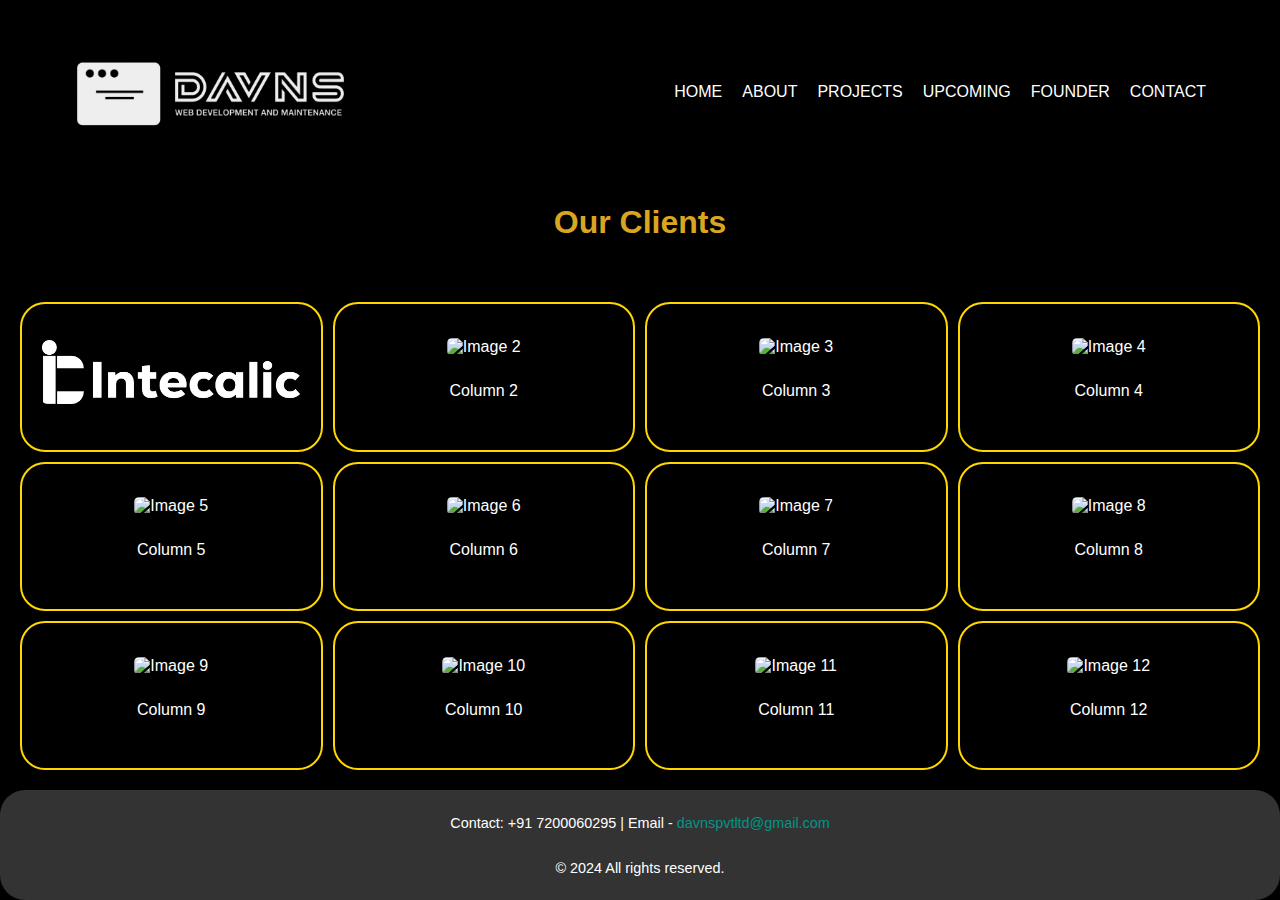
==== projects.html @ 7fc1ca22 "Add files via upload" ====
<!DOCTYPE html>
<html lang="en">
<head>
    <meta charset="UTF-8">
    <meta name="viewport" content="width=device-width, initial-scale=1.0">
    <title>Client Page</title>
    <link rel="stylesheet" href="css/projects.css">
</head>
<body>
    <div class="navbar">
        <a href="index.html"><img src="assets/logo.png" class="logo" alt="Logo"></a>
        <div class="navbar-menu-toggle" id="menuToggle">&#9776;</div>
        <ul class="nav-links">
            <li><a href="index.html">Home</a></li>
            <li><a href="aboutus.html">About</a></li>
            <li><a href="projects.html">Projects</a></li>
            <li><a href="upcoming.html">Upcoming</a></li>
            <li><a href="founder.html">Founder</a></li>
            <li><a href="contact.html">Contact</a></li>
        </ul>
    </div>

    <h1 class="clients-title">Our Clients</h1>

    <div class="container">
        <div class="column">
            <img src="assets/ourclients/intecallic wordmark.png" alt="Image 1">
            
        </div>
        <div class="column">
            <img src="assets/image2.jpg" alt="Image 2">
            <p>Column 2</p>
        </div>
        <div class="column">
            <img src="assets/image3.jpg" alt="Image 3">
            <p>Column 3</p>
        </div>
        <div class="column">
            <img src="assets/image4.jpg" alt="Image 4">
            <p>Column 4</p>
        </div>

        <div class="column">
            <img src="assets/image5.jpg" alt="Image 5">
            <p>Column 5</p>
        </div>
        <div class="column">
            <img src="assets/image6.jpg" alt="Image 6">
            <p>Column 6</p>
        </div>
        <div class="column">
            <img src="assets/image7.jpg" alt="Image 7">
            <p>Column 7</p>
        </div>
        <div class="column">
            <img src="assets/image8.jpg" alt="Image 8">
            <p>Column 8</p>
        </div>

        <div class="column">
            <img src="assets/image9.jpg" alt="Image 9">
            <p>Column 9</p>
        </div>
        <div class="column">
            <img src="assets/image10.jpg" alt="Image 10">
            <p>Column 10</p>
        </div>
        <div class="column">
            <img src="assets/image11.jpg" alt="Image 11">
            <p>Column 11</p>
        </div>
        <div class="column">
            <img src="assets/image12.jpg" alt="Image 12">
            <p>Column 12</p>
        </div>
    </div>

    <div class="description-bar">
        <p>Contact: +91 7200060295 | Email - <a href="mailto:davnspvtltd@gmail.com">davnspvtltd@gmail.com</a></p>
        <p>&copy; 2024 All rights reserved.</p>
    </div>

    <script>
        document.getElementById('menuToggle').addEventListener('click', function() {
            document.querySelector('.nav-links').classList.toggle('active');
        });
    </script>
</body>
</html>
---- css/projects.css ----
body {
    margin: 0;
    font-family: Arial, sans-serif;
    background-color: #000; /* Premium black background */
    color: #fff;
    height: 100vh;
    display: flex;
    flex-direction: column;
    overflow-x: hidden;
}

.navbar {
    width: 90%;
    margin: auto;
    padding: 35px 0;
    display: flex;
    align-items: center;
    justify-content: space-between;
    animation: slideDown 1s ease-out;
    position: relative;
}

.logo {
    width: 300px;
    height: 110px;
    cursor: pointer;
}

.nav-links {
    display: flex;
    justify-content: space-between;
    align-items: center;
}

.nav-links li {
    list-style: none;
    display: inline-block;
    margin: 0 10px;
    position: relative;
}

.nav-links li a {
    text-decoration: none;
    color: #fff;
    text-transform: uppercase;
}

.nav-links li::after {
    content: '';
    height: 3px;
    width: 0;
    background: #daa520;
    position: absolute;
    left: 0;
    bottom: -10px;
    transition: 0.5s;
}

.nav-links li:hover::after {
    width: 100%;
}

.navbar-menu-toggle {
    display: none;
    font-size: 30px;
    cursor: pointer;
    color: #fff;
}

.clients-title {
    color: #daa520; /* Royal golden color */
    text-align: center;
    margin-top: 20px;
    font-size: 2em;
}

.container {
    display: grid;
    grid-template-columns: repeat(4, 1fr);
    grid-template-rows: repeat(3, 1fr);
    gap: 10px;
    padding: 20px;
    height: 100%;
    box-sizing: border-box;
    margin-top: 20px;
}

.column {
    border: 2px solid #FFD700; /* Royal golden border */
    display: flex;
    flex-direction: column;
    justify-content: center;
    align-items: center;
    padding: 20px;
    box-sizing: border-box;
    text-align: center;
    border-radius: 25px;
}

.column img {
    max-width: 100%;
    height: auto;
    border-radius: 5px;
    margin-bottom: 10px;
}

.description-bar {
    justify-content: center;
    display: flex;
    flex-direction: column;
    align-items: center;
    background-color: #333;
    color: #fff;
    text-align: center;
    padding: 10px;
    font-size: 0.9em;
    width: 100%;
    box-sizing: border-box;
    border-radius: 25px;
    margin-top: auto;
}

.description-bar a {
    color: #009688;
    text-decoration: none;
}

.description-bar a:hover {
    text-decoration: underline;
}

@keyframes fadeIn {
    from { opacity: 0; }
    to { opacity: 1; }
}

@keyframes slideDown {
    from { transform: translateY(-100%); }
    to { transform: translateY(0); }
}

@keyframes fadeInUp {
    from { transform: translateY(20px); opacity: 0; }
    to { transform: translateY(0); opacity: 1; }
}

/* Media Queries */

@media screen and (max-width: 1024px) {
    .container {
        grid-template-columns: 1fr 1fr;
        grid-template-rows: auto;
    }
    
    .content h1 {
        font-size: 50px;
    }

    .content p {
        font-size: 16px;
        line-height: 20px;
    }

    .logo {
        width: 200px;
        height: auto;
    }
}

@media screen and (max-width: 768px) {
    .container {
        grid-template-columns: 1fr;
    }

    .content h1 {
        font-size: 40px;
    }

    .content p {
        font-size: 14px;
    }

    button {
        width: 150px;
        padding: 10px 0;
    }
}

@media screen and (max-width: 600px) {
    .navbar {
        flex-direction: row;
        justify-content: space-between;
    }

    .nav-links {
        display: flex;
        flex-direction: column;
        width: 30%;
        height: 80vh;
        background: rgba(1, 1, 1, 0.8);
        position: fixed;
        top: 0;
        right: 0;
        transition: transform 0.8s ease-in-out;
        transform: translateX(100%);
        padding-top: 80px;
    }

    .nav-links.active {
        display: flex;
        transform: translateX(0);
    }

    .navbar-menu-toggle {
        display: block;
        position: relative;
        z-index: 1;
    }

    .nav-links li {
        margin: 10px 0; /* Reduced the margin */
    }

    .content h1 {
        font-size: 30px;
    }

    .content p {
        font-size: 12px;
    }

    button {
        width: 120px;
        padding: 8px 0;
    }

    .logo {
        width: 150px;
        height: auto;
    }
}

@media screen and (max-width: 400px) {
    .content h1 {
        font-size: 25px;
    }

    .content p {
        font-size: 10px;
    }

    button {
        width: 100px;
        padding: 5px 0;
    }
}
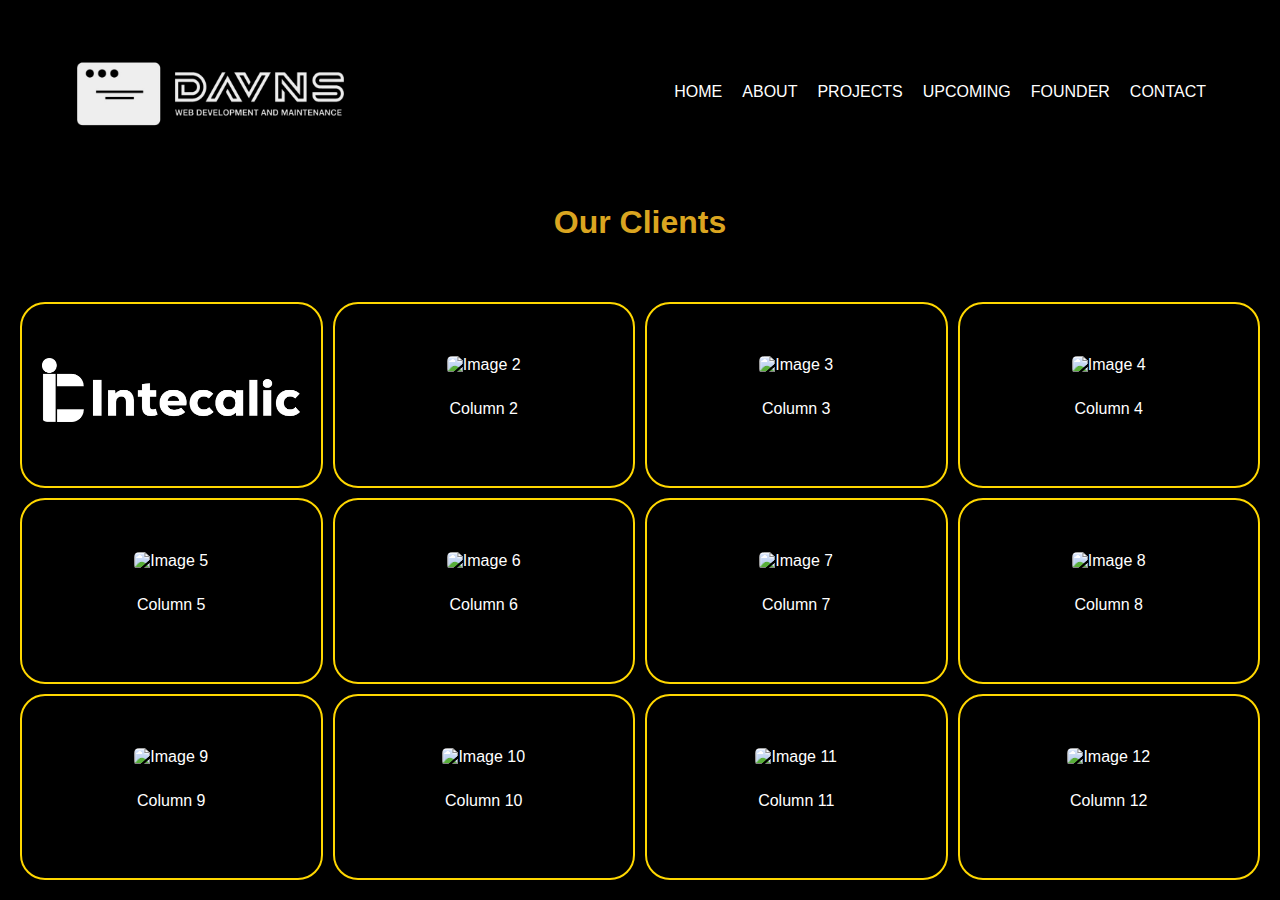
==== commit 774e7902: "Update projects.html" ====
--- a/projects.html
+++ b/projects.html
@@ -75,10 +75,7 @@
         </div>
     </div>
 
-    <div class="description-bar">
-        <p>Contact: +91 7200060295 | Email - <a href="mailto:davnspvtltd@gmail.com">davnspvtltd@gmail.com</a></p>
-        <p>&copy; 2024 All rights reserved.</p>
-    </div>
+    
 
     <script>
         document.getElementById('menuToggle').addEventListener('click', function() {
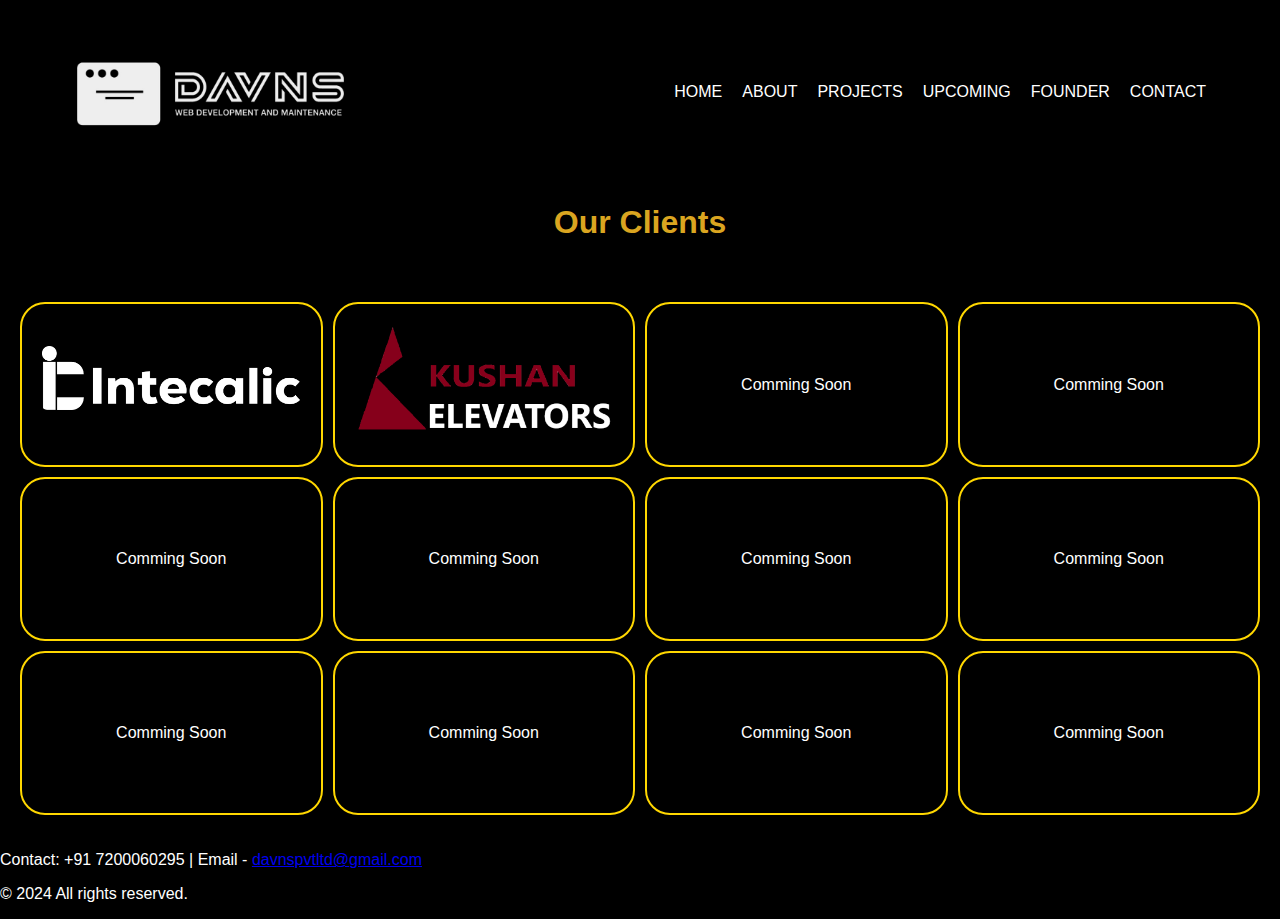
==== commit dde30eaf: "Update projects.html" ====
--- a/projects.html
+++ b/projects.html
@@ -24,58 +24,59 @@
 
     <div class="container">
         <div class="column">
-            <img src="assets/ourclients/intecallic wordmark.png" alt="Image 1">
-            
+            <a href="https://intecalic.in"><img src="assets/ourclients/intecallic wordmark.png" alt="Intecallic"></a>
         </div>
         <div class="column">
-            <img src="assets/image2.jpg" alt="Image 2">
-            <p>Column 2</p>
+            <a href="https://kushanelevators.in"><img src="assets/ourclients/B&W kushanelevators.png" alt="Kushan"></a>
         </div>
         <div class="column">
-            <img src="assets/image3.jpg" alt="Image 3">
-            <p>Column 3</p>
+            <a href="#"></a>
+            <p>Comming Soon</p>
         </div>
         <div class="column">
-            <img src="assets/image4.jpg" alt="Image 4">
-            <p>Column 4</p>
+            <a href="#"></a>
+            <p>Comming Soon</p>
         </div>
 
         <div class="column">
-            <img src="assets/image5.jpg" alt="Image 5">
-            <p>Column 5</p>
+            <a href="#"></a>
+            <p>Comming Soon</p>
         </div>
         <div class="column">
-            <img src="assets/image6.jpg" alt="Image 6">
-            <p>Column 6</p>
+            <a href="#"></a>
+            <p>Comming Soon</p>
         </div>
         <div class="column">
-            <img src="assets/image7.jpg" alt="Image 7">
-            <p>Column 7</p>
+            <a href="#"></a>
+            <p>Comming Soon</p>
         </div>
         <div class="column">
-            <img src="assets/image8.jpg" alt="Image 8">
-            <p>Column 8</p>
+            <a href="#"></a>
+            <p>Comming Soon</p>
         </div>
 
         <div class="column">
-            <img src="assets/image9.jpg" alt="Image 9">
-            <p>Column 9</p>
+            <a href="#"></a>
+            <p>Comming Soon</p>
         </div>
         <div class="column">
-            <img src="assets/image10.jpg" alt="Image 10">
-            <p>Column 10</p>
+            <a href="#"></a>
+            <p>Comming Soon</p>
         </div>
         <div class="column">
-            <img src="assets/image11.jpg" alt="Image 11">
-            <p>Column 11</p>
+            <a href="#"></a>
+            <p>Comming Soon</p>
         </div>
         <div class="column">
-            <img src="assets/image12.jpg" alt="Image 12">
-            <p>Column 12</p>
+            <a href="#"></a>
+            <p>Comming Soon</p>
         </div>
     </div>
 
-    
+    <div class="description-bar">
+        <p>Contact: +91 7200060295 | Email - <a href="mailto:davnspvtltd@gmail.com">davnspvtltd@gmail.com</a></p>
+        <p>&copy; 2024 All rights reserved.</p>
+    </div>
 
     <script>
         document.getElementById('menuToggle').addEventListener('click', function() {
--- a/css/projects.css
+++ b/css/projects.css
@@ -104,30 +104,6 @@
     margin-bottom: 10px;
 }
 
-.description-bar {
-    justify-content: center;
-    display: flex;
-    flex-direction: column;
-    align-items: center;
-    background-color: #333;
-    color: #fff;
-    text-align: center;
-    padding: 10px;
-    font-size: 0.9em;
-    width: 100%;
-    box-sizing: border-box;
-    border-radius: 25px;
-    margin-top: auto;
-}
-
-.description-bar a {
-    color: #009688;
-    text-decoration: none;
-}
-
-.description-bar a:hover {
-    text-decoration: underline;
-}
 
 @keyframes fadeIn {
     from { opacity: 0; }
@@ -253,4 +229,4 @@
         width: 100px;
         padding: 5px 0;
     }
-}+}
